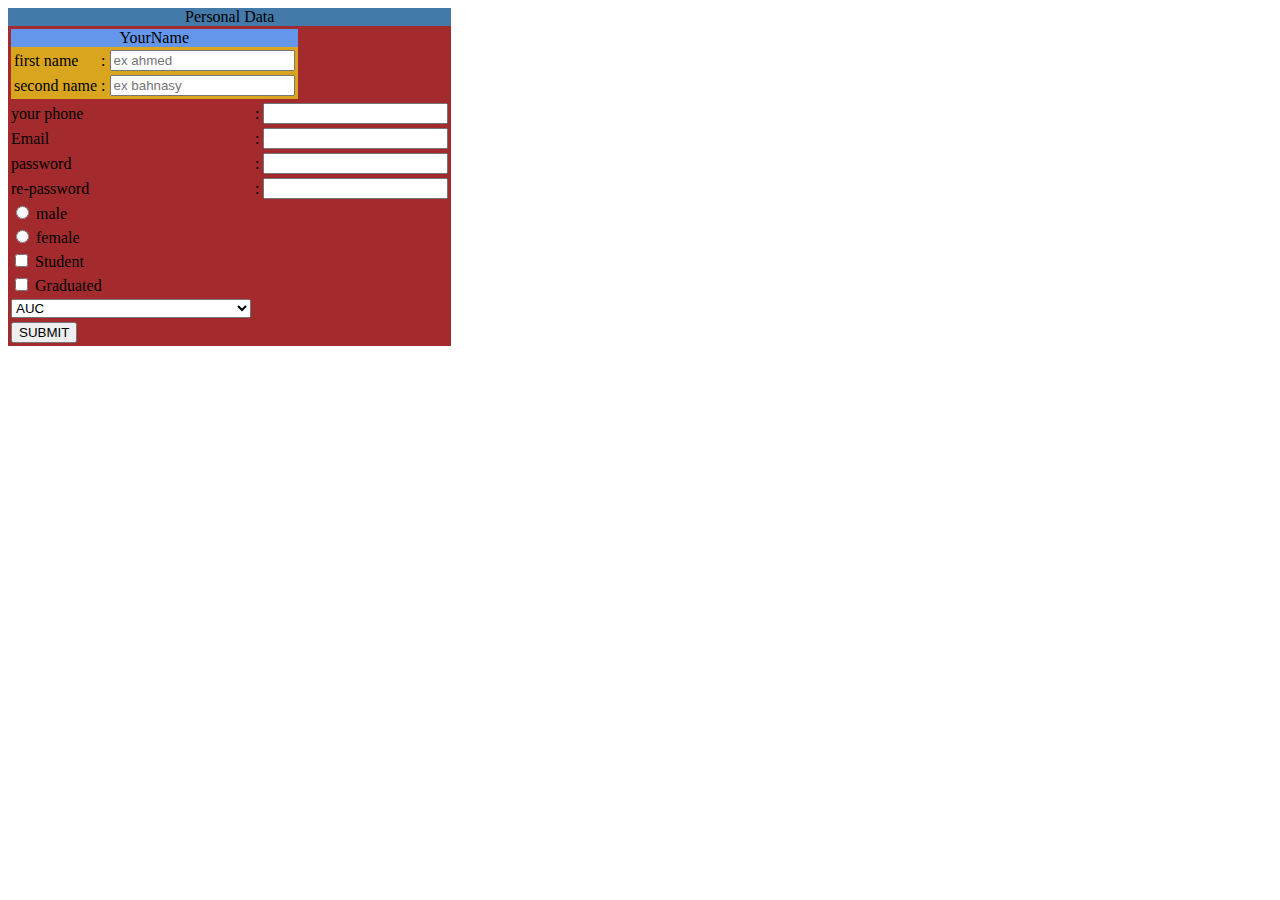
==== 1st Assignment/index.html @ 5c0a8b03 "First Commit" ====
<!DOCTYPE html>
<html lang="en">

<head>
    <meta charset="UTF-8">
    <meta name="viewport" content="width=device-width, initial-scale=1.0">
    <title>1st Assignment</title>
</head>

<body>
    <!-- Start First Table -->
    <table style="background-color: #a32b2d; ">
        <caption style="background-color: #437aa9; ">Personal Data</caption>
        <!-- Start 2nd Table -->
        <tr>
            <td colspan="3">
                <table style=" background-color: #d9a51e;">
                    <caption style="background-color: #6496ec;">YourName</caption>
                    <!-- First Name -->
                    <tr>
                        <td>
                            <label for=" fName">first name</label>
                        </td>
                        <td>
                            :
                        </td>
                        <td>
                            <input type="text" id="fName" name="fName" placeholder="ex ahmed">
                        </td>
                    </tr>
                    <!-- 2nd Name -->
                    <tr>
                        <td>
                            <label for="sName">second name</label>
                        </td>
                        <td>
                            :
                        </td>
                        <td>
                            <input type="text" id="sName" name="sName" placeholder="ex bahnasy">
                        </td>
                    </tr>
                </table>
            </td>
        </tr>

        </tr>
        <!-- End 2nd table -->




        <!-- Phone -->
        <tr>
            <td>
                <label for="num">your phone</label>
            </td>
            <td>
                :
            </td>
            <td>
                <input id="num" name="num" type="number">
            </td>
        </tr>



        <!-- Email -->
        <tr>
            <td>
                <label for="email">Email</label>
            </td>
            <td>
                :
            </td>
            <td>
                <input id="email" name="email" type="tel">
            </td>
        </tr>



        <!-- Password -->
        <tr>
            <td>
                <label for="password">password</label>
            </td>
            <td>
                :
            </td>
            <td>
                <input id="password" name="password" type="password">
            </td>
        </tr>



        <!-- Re-Password -->
        <tr>
            <td>
                <label for="rePassword">re-password</label>
            </td>
            <td>
                :
            </td>
            <td>
                <input id="rePassword" name="rePassword" type="password">
            </td>
        </tr>





        <!-- Gender -->
        <tr>
            <td>
                <input type="radio" name="gender" id="male" value="male">
                <label for="male">male</label>
            </td>
        </tr>

        <tr>
            <td>
                <input type="radio" name="gender" id="female" value="female">
                <label for="female">female</label>
            </td>
        </tr>





        <!-- Graduation Status -->
        <tr>
            <td>
                <input type="checkbox" name="gender" id="student" value="Student">
                <label for="student">Student</label>
            </td>
        </tr>

        <tr>
            <td>
                <input type="checkbox" name="gender" id="graduated" value="Graduated">
                <label for="graduated">Graduated</label>
            </td>
        </tr>





        <!-- University -->
        <tr>
            <td>
                <select name="University" id="University">

                    <optgroup label="Private University">
                        <option value="AUC">AUC</option>
                        <option value="GUC">GUC</option>
                    <optgroup label="Public University">
                        <option value="Cairo">Cairo</option>
                        <option value="Helwan">Helwan</option>
                        <option value="Alexandria">Alexandria</option>
                    <optgroup disabled label="National University">
                        <option disabled value="Alamein">Al Alamein International University</option>
                        <option disabled value="Galala">Galala University</option>
                    </optgroup>

                </select>
            </td>
        </tr>
        <!-- Submit Button -->

        <tr>
            <td>
                <button type="submit">SUBMIT</button>
            <td>
        </tr>
    </table>
    <!-- End First Table -->
</body>

</html>
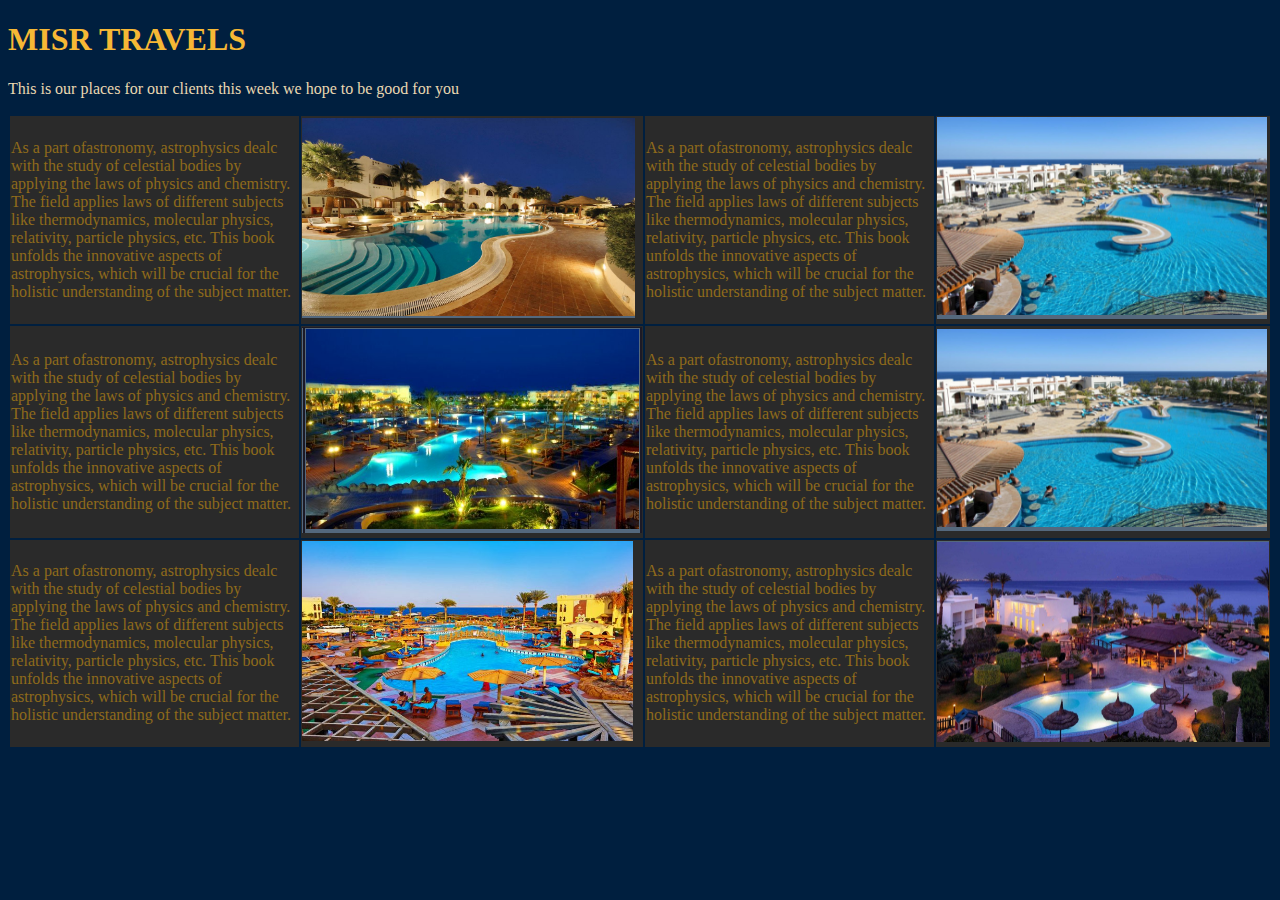
==== commit ea855e3c: "Add: 3rd assignment" ====
--- a/1st Assignment/index.html
+++ b/1st Assignment/index.html
@@ -7,178 +7,97 @@
     <title>1st Assignment</title>
 </head>
 
-<body>
-    <!-- Start First Table -->
-    <table style="background-color: #a32b2d; ">
-        <caption style="background-color: #437aa9; ">Personal Data</caption>
-        <!-- Start 2nd Table -->
-        <tr>
-            <td colspan="3">
-                <table style=" background-color: #d9a51e;">
-                    <caption style="background-color: #6496ec;">YourName</caption>
-                    <!-- First Name -->
-                    <tr>
-                        <td>
-                            <label for=" fName">first name</label>
-                        </td>
-                        <td>
-                            :
-                        </td>
-                        <td>
-                            <input type="text" id="fName" name="fName" placeholder="ex ahmed">
-                        </td>
-                    </tr>
-                    <!-- 2nd Name -->
-                    <tr>
-                        <td>
-                            <label for="sName">second name</label>
-                        </td>
-                        <td>
-                            :
-                        </td>
-                        <td>
-                            <input type="text" id="sName" name="sName" placeholder="ex bahnasy">
-                        </td>
-                    </tr>
-                </table>
+<body style="background-color: #001F3F; color: #EAD8B1;">
+
+    <h1 style=" color: #f6b835;">MISR TRAVELS</h1>
+    <p>This is our places for our clients this week we hope to be good for you</p>
+    <table >
+        <tr style="background-color: #2a2a2a; color: #8f6a1b;">
+            <td>
+                As a part ofastronomy, astrophysics dealc with the
+                study of celestial bodies by applying the laws of
+                physics and chemistry. The field applies laws of
+                different subjects like thermodynamics, molecular
+                physics, relativity, particle physics, etc. This book
+                unfolds the innovative aspects of astrophysics,
+                which will be crucial for the holistic understanding
+                of the subject matter.
+            </td>
+            <td>
+                <img src="images/1st img.png" alt="astronomy image">
+            </td>
+            <td>
+                As a part ofastronomy, astrophysics dealc with the
+                study of celestial bodies by applying the laws of
+                physics and chemistry. The field applies laws of
+                different subjects like thermodynamics, molecular
+                physics, relativity, particle physics, etc. This book
+                unfolds the innovative aspects of astrophysics,
+                which will be crucial for the holistic understanding
+                of the subject matter.
+            </td>
+            <td>
+                <img src="images/4th img.png" alt="astronomy image">
             </td>
         </tr>
-
-        </tr>
-        <!-- End 2nd table -->
-
-
-
-
-        <!-- Phone -->
-        <tr>
+        <tr style="background-color: #2a2a2a; color: #8f6a1b;">
             <td>
-                <label for="num">your phone</label>
+                As a part ofastronomy, astrophysics dealc with the
+                study of celestial bodies by applying the laws of
+                physics and chemistry. The field applies laws of
+                different subjects like thermodynamics, molecular
+                physics, relativity, particle physics, etc. This book
+                unfolds the innovative aspects of astrophysics,
+                which will be crucial for the holistic understanding
+                of the subject matter.
             </td>
             <td>
-                :
+                <img src="images/2nd img.png" alt="astronomy image">
             </td>
             <td>
-                <input id="num" name="num" type="number">
+                As a part ofastronomy, astrophysics dealc with the
+                study of celestial bodies by applying the laws of
+                physics and chemistry. The field applies laws of
+                different subjects like thermodynamics, molecular
+                physics, relativity, particle physics, etc. This book
+                unfolds the innovative aspects of astrophysics,
+                which will be crucial for the holistic understanding
+                of the subject matter.
+            </td>
+            <td>
+                <img src="images/4th img.png" alt="astronomy image">
             </td>
         </tr>
-
-
-
-        <!-- Email -->
-        <tr>
+        <tr style="background-color: #2a2a2a; color: #8f6a1b;">
             <td>
-                <label for="email">Email</label>
+                As a part ofastronomy, astrophysics dealc with the
+                study of celestial bodies by applying the laws of
+                physics and chemistry. The field applies laws of
+                different subjects like thermodynamics, molecular
+                physics, relativity, particle physics, etc. This book
+                unfolds the innovative aspects of astrophysics,
+                which will be crucial for the holistic understanding
+                of the subject matter.
             </td>
             <td>
-                :
+                <img src="images/3rd img.png" alt="astronomy image">
             </td>
             <td>
-                <input id="email" name="email" type="tel">
+                As a part ofastronomy, astrophysics dealc with the
+                study of celestial bodies by applying the laws of
+                physics and chemistry. The field applies laws of
+                different subjects like thermodynamics, molecular
+                physics, relativity, particle physics, etc. This book
+                unfolds the innovative aspects of astrophysics,
+                which will be crucial for the holistic understanding
+                of the subject matter.
+            </td>
+            <td>
+                <img src="images/6th img.png" alt="astronomy image">
             </td>
         </tr>
+    </table>
 
-
-
-        <!-- Password -->
-        <tr>
-            <td>
-                <label for="password">password</label>
-            </td>
-            <td>
-                :
-            </td>
-            <td>
-                <input id="password" name="password" type="password">
-            </td>
-        </tr>
-
-
-
-        <!-- Re-Password -->
-        <tr>
-            <td>
-                <label for="rePassword">re-password</label>
-            </td>
-            <td>
-                :
-            </td>
-            <td>
-                <input id="rePassword" name="rePassword" type="password">
-            </td>
-        </tr>
-
-
-
-
-
-        <!-- Gender -->
-        <tr>
-            <td>
-                <input type="radio" name="gender" id="male" value="male">
-                <label for="male">male</label>
-            </td>
-        </tr>
-
-        <tr>
-            <td>
-                <input type="radio" name="gender" id="female" value="female">
-                <label for="female">female</label>
-            </td>
-        </tr>
-
-
-
-
-
-        <!-- Graduation Status -->
-        <tr>
-            <td>
-                <input type="checkbox" name="gender" id="student" value="Student">
-                <label for="student">Student</label>
-            </td>
-        </tr>
-
-        <tr>
-            <td>
-                <input type="checkbox" name="gender" id="graduated" value="Graduated">
-                <label for="graduated">Graduated</label>
-            </td>
-        </tr>
-
-
-
-
-
-        <!-- University -->
-        <tr>
-            <td>
-                <select name="University" id="University">
-
-                    <optgroup label="Private University">
-                        <option value="AUC">AUC</option>
-                        <option value="GUC">GUC</option>
-                    <optgroup label="Public University">
-                        <option value="Cairo">Cairo</option>
-                        <option value="Helwan">Helwan</option>
-                        <option value="Alexandria">Alexandria</option>
-                    <optgroup disabled label="National University">
-                        <option disabled value="Alamein">Al Alamein International University</option>
-                        <option disabled value="Galala">Galala University</option>
-                    </optgroup>
-
-                </select>
-            </td>
-        </tr>
-        <!-- Submit Button -->
-
-        <tr>
-            <td>
-                <button type="submit">SUBMIT</button>
-            <td>
-        </tr>
-    </table>
-    <!-- End First Table -->
 </body>
 
 </html>